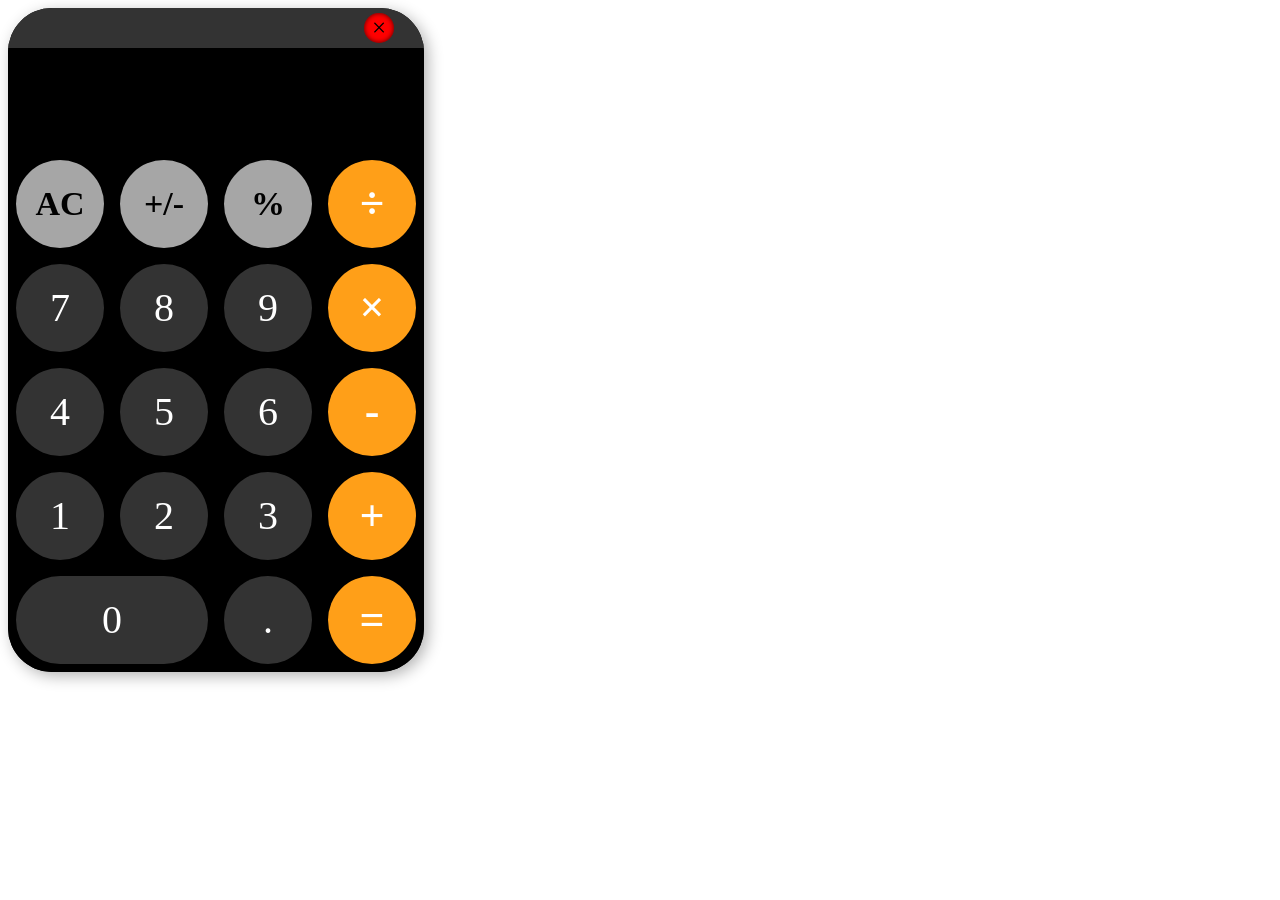
==== index.html @ 20729746 "第一次提交" ====
<!DOCTYPE html>
<html lang="Zh">

<head>
    <meta charset="UTF-8">
    <meta name="viewport" content="width=device-width, initial-scale=1.0">
    <title>Calculator</title>
    <link rel="stylesheet" type="text/css" href="./index.css">
    <script src="./jquery.min.js"></script>
    <script src="./index.js"></script>
</head>

<body>
    <div class="Calculator">
        <div class="header">
            <div class="close">
                ×
            </div>
        </div>
        <div class="displayBox">
            <div class="display"></div>
        </div>

        <div class="btns">
            <div class="border">
                <div class="btn AC gray">AC</div>
            </div>
            <div class="border">
                <div class="btn addSubtract gray">+/-</div>
            </div>
            <div class="border">
                <div class="btn percent gray">%</div>
            </div>
            <div class="border">
                <div class="btn divide yellow">÷</div>
            </div>
            <div class="border">
                <div class="btn seven">7</div>
            </div>
            <div class="border">
                <div class="btn eight">8</div>
            </div>
            <div class="border">
                <div class="btn nine">9</div>
            </div>
            <div class="border">
                <div class="btn multiply yellow">×</div>
            </div>
            <div class="border">
                <div class="btn four">4</div>
            </div>
            <div class="border">
                <div class="btn five">5</div>
            </div>
            <div class="border">
                <div class="btn six">6</div>
            </div>
            <div class="border">
                <div class="btn subtract yellow">-</div>
            </div>
            <div class="border">
                <div class="btn one">1</div>
            </div>
            <div class="border">
                <div class="btn two">2</div>
            </div>
            <div class="border">
                <div class="btn three">3</div>
            </div>
            <div class="border">
                <div class="btn add yellow">+</div>
            </div>
            <div class="border hidden">
                <div class="btn">0</div>
            </div>
            <div class="border hidden">
                <div class="btn">0</div>
            </div>
            <div class="border">
                <div class="btn point">.</div>
            </div>
            <div class="border">
                <div class="btn equal yellow">=</div>
            </div>
        </div>
        <div class="zero-border">
            <div class="zero-btn zero">0</div>
        </div>
    </div>
</body>

</html>
---- index.css ----
div {
    /* 所有元素禁止选中文本 */
    user-select: none;
}

.Calculator {
    /* 计算器大盒子 */
    position: relative;
    width: 416px;
    height: 664px;
    background-color: #000;
    border-radius: 44px;
    overflow: hidden;
    box-shadow: 4px 4px 15px rgba(0, 0, 0, .3);
}

.header {
    /* 头部拖动栏 */
    position: relative;
    width: 100%;
    height: 40px;
    background-color: #333;
}

.close {
    /* 拖动栏中的关闭按钮 */
    position: absolute;
    right: 30px;
    top: 50%;
    margin-top: -15px;
    width: 30px;
    height: 30px;
    text-align: center;
    font-size: 25px;
    line-height: 30px;
    border-radius: 50%;
    background-color: red;
    box-shadow: 0 0 5px rgba(0, 0, 0, .7) inset;
}

.displayBox {
    width: 100%;
    height: 104px;
    background-color: #000;
}

.display {
    /* 输入的数字显示区域 */
    width: 96%;
    height: 104px;
    font-size: 60px;
    color: #fff;
    line-height: 104px;
    text-align: right;
}

.btns {
    /* 按钮大盒子 */
    display: flex;
    flex-wrap: wrap;
}

.border {
    /* 每个按钮的边框盒子 */
    position: relative;
    width: 104px;
    height: 104px;
    background-color: #000;
}

.btn {
    /* 每个圆形按钮 */
    width: 88px;
    height: 88px;
    border-radius: 50%;
    position: absolute;
    top: 50%;
    left: 50%;
    transform: translate(-50%, -50%);
    color: #fff;
    font-size: 40px;
    text-align: center;
    line-height: 88px;
    background-color: #333;
}

.hidden {
    visibility: hidden;
}

.zero-border {
    /* 按钮0的边框 */
    position: absolute;
    bottom: 0;
    left: 0;
    width: 208px;
    height: 104px;
    background-color: #000;
}

.zero-btn {
    /* 按钮0 */
    width: 192px;
    height: 88px;
    border-radius: 44px;
    position: absolute;
    top: 50%;
    left: 50%;
    transform: translate(-50%, -50%);
    color: #fff;
    font-size: 40px;
    text-align: center;
    /* text-align: left; */
    /* padding-left: 50px; */
    line-height: 88px;
    background-color: #333;
}

.gray {
    /* 灰色的按钮 */
    background-color: #A6A6A6;
    color: #000;
    font-weight: 700;
    font-size: 34px;
}

.yellow {
    /* 黄色的按钮 */
    background-color: #FF9F18;
    font-weight: 700;
    font-size: 44px;
}

.zero-btn:hover,
.btn:hover {
    background-color: #29E3F5;
}

.zero-btn:active,
.btn:active {
    background-color: #00717C;
}
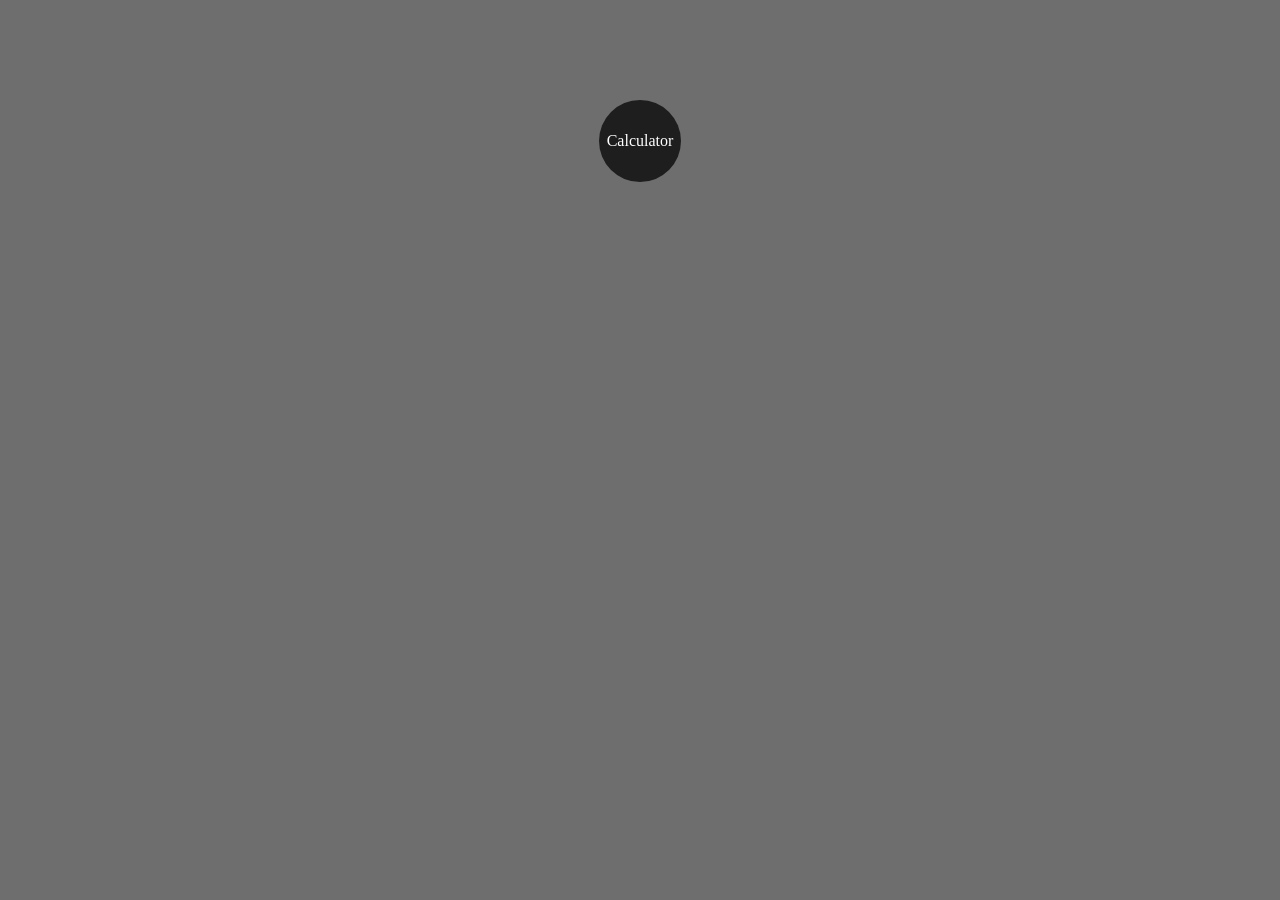
==== commit 0cc5c39e: "第二次提交，添加按钮、拖拽功能" ====
--- a/index.html
+++ b/index.html
@@ -11,6 +11,44 @@
 </head>
 
 <body>
+    <div class="cal-btn">Calculator</div>
+    <div class="bg"></div>
+    <div class="tips">
+
+        <ul>
+            <li>
+                <div class="explain">ESC</div>
+                <div class="tips-border">
+                    <div class="tips-btn gray">AC</div>
+                </div>
+            </li>
+            <li>
+                <div class="explain">SPACE</div>
+                <div class="tips-border">
+                    <div class="tips-btn gray">+/-</div>
+                </div>
+            </li>
+            <li>
+                <div class="explain">CTRL</div>
+                <div class="tips-border">
+                    <div class="tips-btn gray">%</div>
+                </div>
+            </li>
+            <li>
+                <div class="explain">ENTER</div>
+                <div class="tips-border">
+                    <div class="tips-btn yellow">=</div>
+                </div>
+            </li>
+            <li>
+                <div class="delete-one">BACKSPACE</div>
+            </li>
+        </ul>
+
+
+
+
+    </div>
     <div class="Calculator">
         <div class="header">
             <div class="close">
--- a/index.css
+++ b/index.css
@@ -1,17 +1,119 @@
+ul,
+li {
+    list-style: none;
+    margin: 0;
+    padding: 0;
+}
+
+body {
+    background-color: #6e6e6e;
+}
+
 div {
     /* 所有元素禁止选中文本 */
     user-select: none;
 }
 
+.cal-btn {
+    width: 82px;
+    height: 82px;
+    line-height: 82px;
+    font-size: 16px;
+    text-align: center;
+    margin: 100px auto;
+    background-color: #1E1E1E;
+    color: white;
+    border-radius: 50%;
+}
+
+.cal-btn:hover {
+    cursor: pointer;
+    background-color: #323233;
+    box-shadow: 3px 3px 10px rgba(0, 0, 0, .8);
+}
+
+.bg {
+    display: none;
+    width: 100%;
+    height: 100%;
+    position: fixed;
+    top: 0;
+    left: 0;
+    background-color: rgba(0, 0, 0, .4);
+}
+
+.tips {
+    position: fixed;
+    top: 250px;
+    left: 50px;
+    display: none;
+    height: 520px;
+    /* height: 416px; */
+    width: 300px;
+    background-color: #000;
+    border-radius: 44px;
+    box-shadow: 4px 4px 15px rgba(0, 0, 0, .8);
+    overflow: hidden;
+}
+
+.tips-border {
+    /* 每个按钮的边框盒子 */
+    position: relative;
+    width: 104px;
+    height: 104px;
+    background-color: #000;
+}
+
+.tips-btn {
+    /* 每个圆形按钮 */
+    width: 88px;
+    height: 88px;
+    border-radius: 50%;
+    position: absolute;
+    top: 50%;
+    left: 50%;
+    transform: translate(-50%, -50%);
+    color: #fff;
+    font-size: 40px;
+    text-align: center;
+    line-height: 88px;
+    background-color: #333;
+}
+
+.explain {
+    float: right;
+    height: 104px;
+    width: 150px;
+    color: #fff;
+    margin-right: 20px;
+    font-size: 40px;
+    text-align: left;
+    line-height: 104px;
+}
+
+.delete-one {
+    width: 300px;
+    height: 104px;
+    color: #fff;
+    font-size: 40px;
+    text-align: center;
+    /* background-color: pink; */
+    line-height: 104px;
+}
+
 .Calculator {
     /* 计算器大盒子 */
-    position: relative;
+    position: fixed;
+    z-index: 99;
+    top: 100px;
+    left: 400px;
+    display: none;
     width: 416px;
     height: 664px;
     background-color: #000;
     border-radius: 44px;
     overflow: hidden;
-    box-shadow: 4px 4px 15px rgba(0, 0, 0, .3);
+    box-shadow: 4px 4px 15px rgba(0, 0, 0, .8);
 }
 
 .header {
@@ -22,6 +124,10 @@
     background-color: #333;
 }
 
+.header:hover {
+    cursor: move;
+}
+
 .close {
     /* 拖动栏中的关闭按钮 */
     position: absolute;
@@ -36,6 +142,11 @@
     border-radius: 50%;
     background-color: red;
     box-shadow: 0 0 5px rgba(0, 0, 0, .7) inset;
+}
+
+.close:hover {
+    background-color: #FF9F18;
+    cursor: pointer;
 }
 
 .displayBox {
